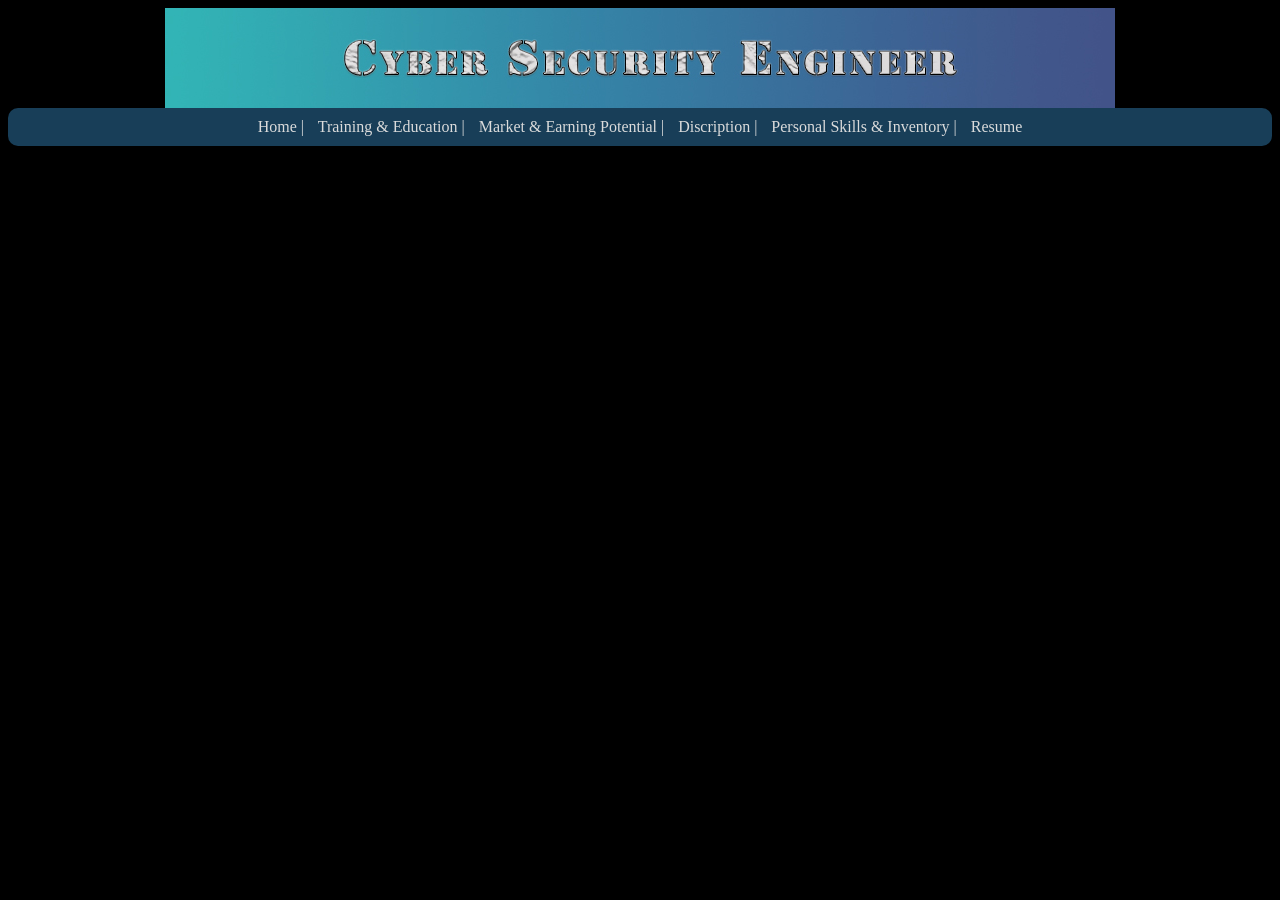
==== JobDescription.html @ ffa2f617 "first commit" ====
<html>
<head>
    <link rel="stylesheet" href="style.css" />     
    <meta charset="UTF-8" />
    <meta name="viewport" content="width=device-width, initial-scale=1.0" />
</head>
<h1></h1>
<img src="CS2.jpg" alt="The text Cyber Security Engineer appears in large stylized lettering across a horizontal background that transitions from bright green on the left to black on the right. The clean, professional technology-themed design contains no people or other subjects." style="display: block; margin: 0 auto;">
<main>
      <nav style="text-align: center;">
        <a href="index.html">Home |</a><a href="training&education.html"> Training & Education | </a><a href="JobMarket&EarningPotential.html">Market & Earning Potential | </a><a href="JobDescription.html">Discription | </a><a href="PersonalInventory&Skills.html">Personal Skills & Inventory | </a><a href="Resume.html">Resume</a>
      </nav>

</main>
</html>
---- style.css ----
body {
    background-color: black;
}

h1 {
    color: rgb(218, 219, 219);
}

p {
    color: rgb(218, 219, 219);
}

nav {flex: 0 0 20%;
  background-color: rgba(67, 175, 247, 0.356);
  border-radius: 10px;
  padding: 10px;
  box-sizing: border-box;
}

nav a:link {
  border-radius: 4px 4px 0px 0px;
  text-decoration: none;
  color: rgb(218, 219, 219);
  padding-left: 5px;
  padding-right: 5px;
}

nav a:visited {
  background-color: rgb(109, 255, 158);
  color: rgb(0, 0, 0);
}

nav a:active {
  background-color: rgb(150, 150, 150);
  color: rgb(0, 0, 0);
}

nav a:hover {
  background-color: rgb(139, 139, 139);
  color: rgb(0, 0, 0);
}
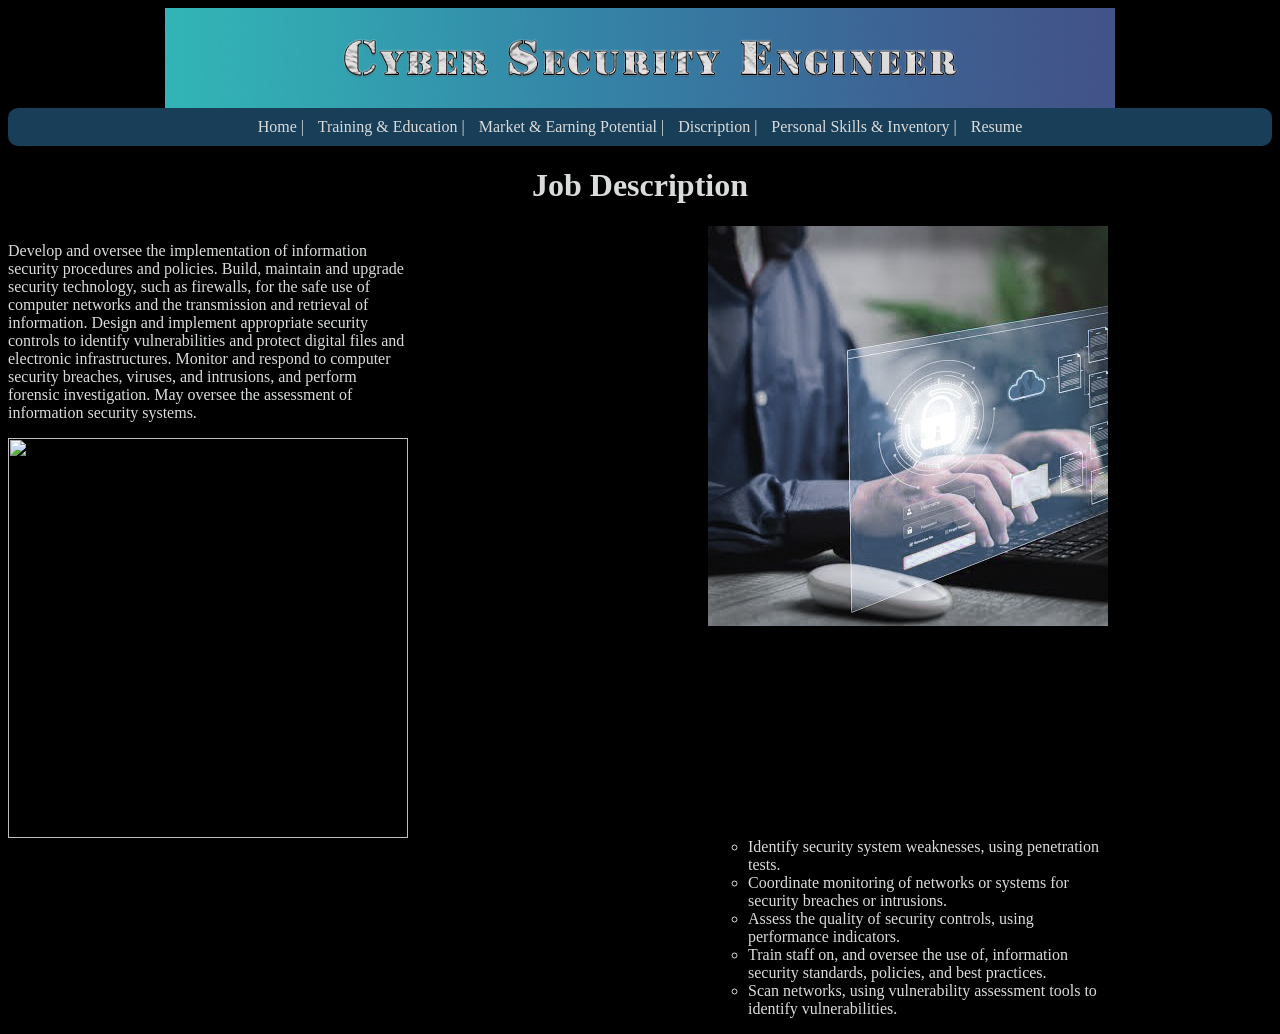
==== commit ab43143c: "edit" ====
--- a/JobDescription.html
+++ b/JobDescription.html
@@ -10,6 +10,28 @@
       <nav style="text-align: center;">
         <a href="index.html">Home |</a><a href="training&education.html"> Training & Education | </a><a href="JobMarket&EarningPotential.html">Market & Earning Potential | </a><a href="JobDescription.html">Discription | </a><a href="PersonalInventory&Skills.html">Personal Skills & Inventory | </a><a href="Resume.html">Resume</a>
       </nav>
+      <h1 style="text-align: center;">Job Description</h1>
+      <article>
+      <div style="max-width: 400px; float: left;">
+      <p>Develop and oversee the implementation of information security procedures and policies. 
+        Build, maintain and upgrade security technology, such as firewalls, for the safe use of computer networks and the transmission and retrieval of information. 
+        Design and implement appropriate security controls to identify vulnerabilities and protect digital files and electronic infrastructures. 
+        Monitor and respond to computer security breaches, viruses, and intrusions,
+        and perform forensic investigation. May oversee the assessment of information security systems.</p>
+        <img width="400px" src="https://d2ds8yldqp7gxv.cloudfront.net/Blog+Explanatory+Images/How+to+Become+a+Cybersecurity+Engineer+1.webp"
+        <p>&nbsp;</p>
+        </div>
+                 <img width="400" src="cyberpic.jpg" style="display: block; float: left; margin-top: 0; margin-left: 300;">
+        <div style="max-width: 400px; float: left; margin-left: 700px; margin-top: -50px;">
+        <ul type="circle">
+            <li>Identify security system weaknesses, using penetration tests.</li>
+            <li>Coordinate monitoring of networks or systems for security breaches or intrusions.</li>
+            <li>Assess the quality of security controls, using performance indicators.</li>
+            <li>Train staff on, and oversee the use of, information security standards, policies, and best practices.</li>
+            <li>Scan networks, using vulnerability assessment tools to identify vulnerabilities.</li>
+        </ul>
+        </div>
+        </article>
 
 </main>
 </html>
--- a/style.css
+++ b/style.css
@@ -4,9 +4,15 @@
 
 h1 {
     color: rgb(218, 219, 219);
+    font-family:Cambria, Cochin, Georgia, Times, 'Times New Roman', serif;
 }
 
 p {
+    color: rgb(218, 219, 219);
+}
+
+ul
+li {
     color: rgb(218, 219, 219);
 }
 
@@ -38,4 +44,12 @@
 nav a:hover {
   background-color: rgb(139, 139, 139);
   color: rgb(0, 0, 0);
+}
+
+h2 {
+  color: rgb(218, 219, 219);
+}
+
+summary {
+  color: rgb(218, 219, 219);
 }
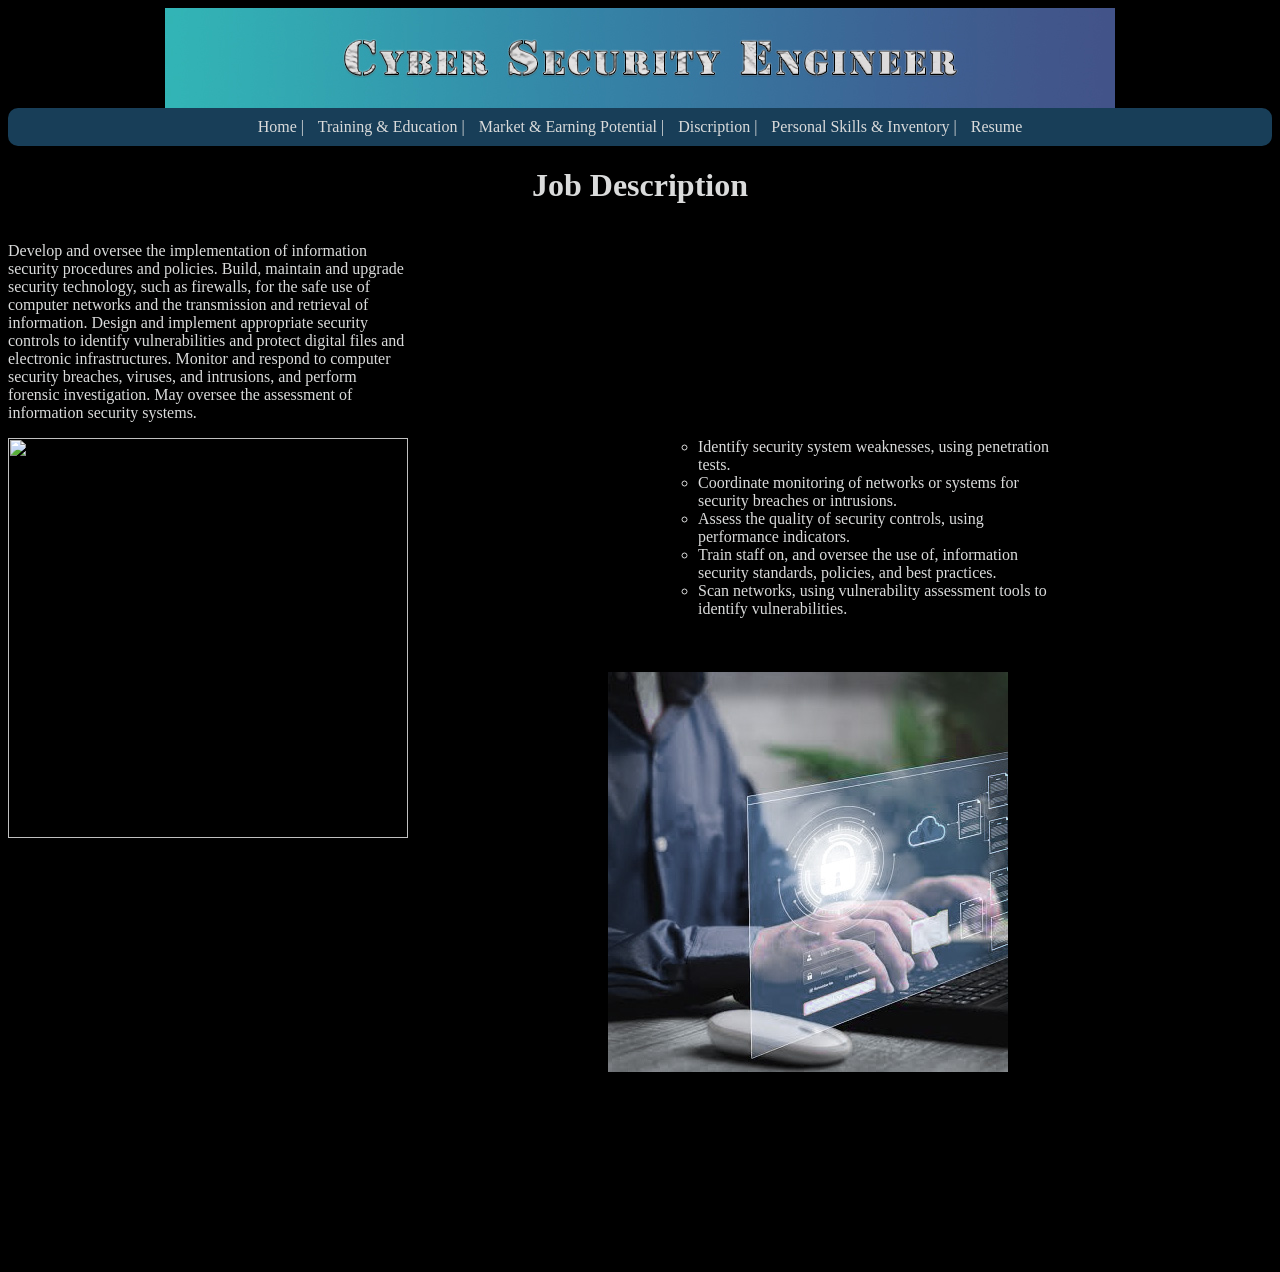
==== commit 96c6bebf: ":)" ====
--- a/JobDescription.html
+++ b/JobDescription.html
@@ -21,8 +21,8 @@
         <img width="400px" src="https://d2ds8yldqp7gxv.cloudfront.net/Blog+Explanatory+Images/How+to+Become+a+Cybersecurity+Engineer+1.webp"
         <p>&nbsp;</p>
         </div>
-                 <img width="400" src="cyberpic.jpg" style="display: block; float: left; margin-top: 0; margin-left: 300;">
-        <div style="max-width: 400px; float: left; margin-left: 700px; margin-top: -50px;">
+                 <img width="400" src="cyberpic.jpg" style="display: block; float: left; position: relative; top: -200px; margin-left: 600px;">
+        <div style="max-width: 400px; float: left; margin-left: 650px; margin-top: -850px;">
         <ul type="circle">
             <li>Identify security system weaknesses, using penetration tests.</li>
             <li>Coordinate monitoring of networks or systems for security breaches or intrusions.</li>
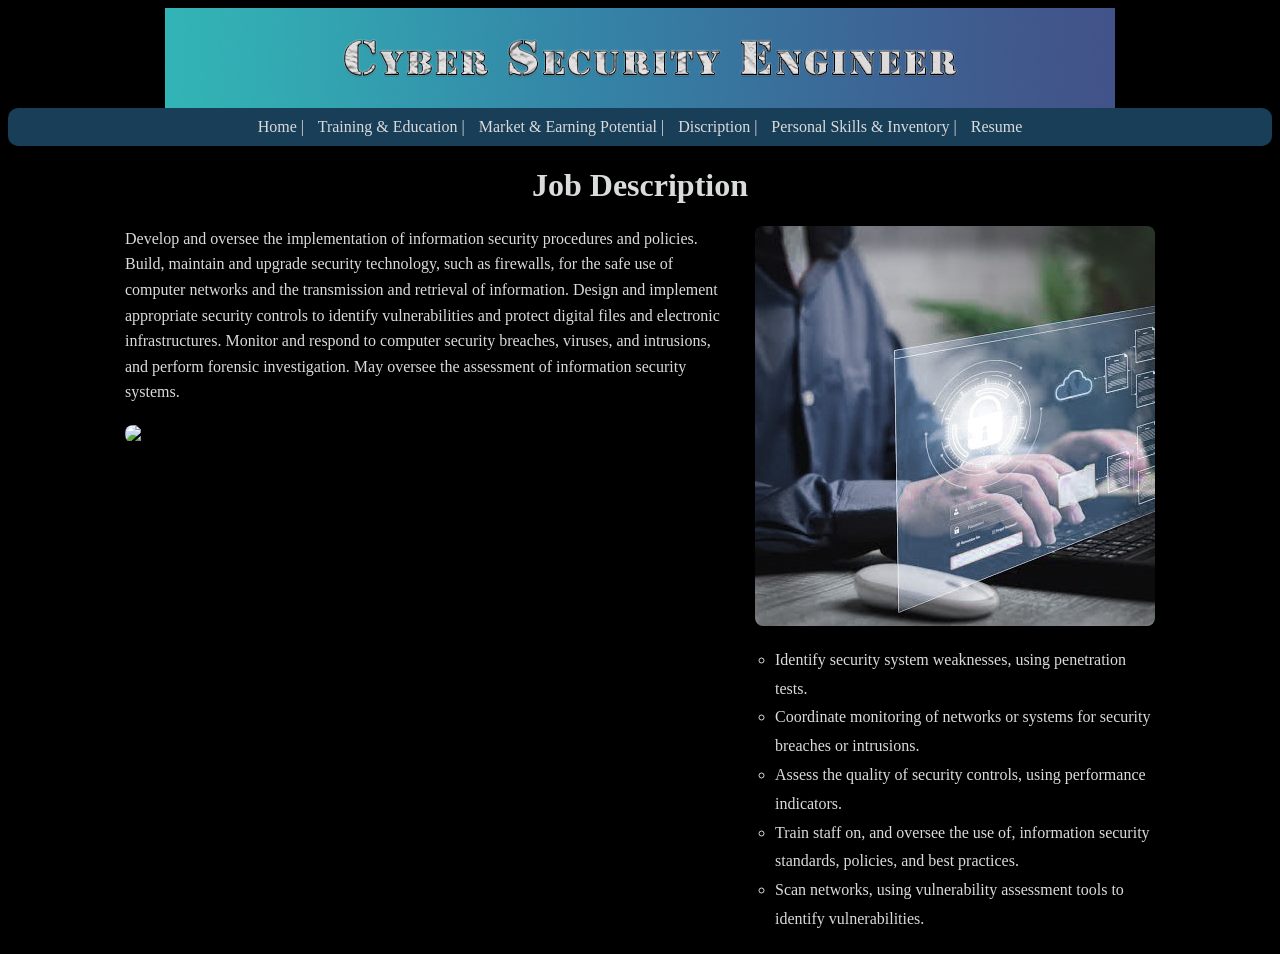
==== commit 8e7f6abf: "fixes" ====
--- a/JobDescription.html
+++ b/JobDescription.html
@@ -11,27 +11,28 @@
         <a href="index.html">Home |</a><a href="training&education.html"> Training & Education | </a><a href="JobMarket&EarningPotential.html">Market & Earning Potential | </a><a href="JobDescription.html">Discription | </a><a href="PersonalInventory&Skills.html">Personal Skills & Inventory | </a><a href="Resume.html">Resume</a>
       </nav>
       <h1 style="text-align: center;">Job Description</h1>
-      <article>
-      <div style="max-width: 400px; float: left;">
-      <p>Develop and oversee the implementation of information security procedures and policies. 
-        Build, maintain and upgrade security technology, such as firewalls, for the safe use of computer networks and the transmission and retrieval of information. 
-        Design and implement appropriate security controls to identify vulnerabilities and protect digital files and electronic infrastructures. 
-        Monitor and respond to computer security breaches, viruses, and intrusions,
-        and perform forensic investigation. May oversee the assessment of information security systems.</p>
-        <img width="400px" src="https://d2ds8yldqp7gxv.cloudfront.net/Blog+Explanatory+Images/How+to+Become+a+Cybersecurity+Engineer+1.webp"
-        <p>&nbsp;</p>
+      <article style="display: flex; flex-wrap: wrap; justify-content: center; align-items: flex-start; gap: 30px; margin: 20px auto; max-width: 1100px;">
+        <div style="flex: 1 1 500px; max-width: 600px; text-align: left;">
+          <p style="margin: 0 0 20px; line-height: 1.6;">Develop and oversee the implementation of information security procedures and policies. 
+            Build, maintain and upgrade security technology, such as firewalls, for the safe use of computer networks and the transmission and retrieval of information. 
+            Design and implement appropriate security controls to identify vulnerabilities and protect digital files and electronic infrastructures. 
+            Monitor and respond to computer security breaches, viruses, and intrusions,
+            and perform forensic investigation. May oversee the assessment of information security systems.</p>
+          <img src="https://d2ds8yldqp7gxv.cloudfront.net/Blog+Explanatory+Images/How+to+Become+a+Cybersecurity+Engineer+1.webp" alt="Cybersecurity engineer illustration" style="display: block; max-width: 100%; height: auto; margin: 0 auto; border-radius: 8px;">
         </div>
-                 <img width="400" src="cyberpic.jpg" style="display: block; float: left; position: relative; top: -200px; margin-left: 600px;">
-        <div style="max-width: 400px; float: left; margin-left: 650px; margin-top: -850px;">
-        <ul type="circle">
+
+        <div style="flex: 1 1 300px; max-width: 400px; text-align: left;">
+          <img src="cyberpic.jpg" alt="Cybersecurity professional" style="display: block; width: 100%; max-width: 400px; height: auto; margin: 0 auto 20px; border-radius: 8px;">
+          <ul type="circle" style="margin: 0; padding-left: 20px; line-height: 1.8;">
             <li>Identify security system weaknesses, using penetration tests.</li>
             <li>Coordinate monitoring of networks or systems for security breaches or intrusions.</li>
             <li>Assess the quality of security controls, using performance indicators.</li>
             <li>Train staff on, and oversee the use of, information security standards, policies, and best practices.</li>
             <li>Scan networks, using vulnerability assessment tools to identify vulnerabilities.</li>
-        </ul>
+          </ul>
         </div>
-        </article>
+      </article>
+</main>
 
 </main>
 </html>
